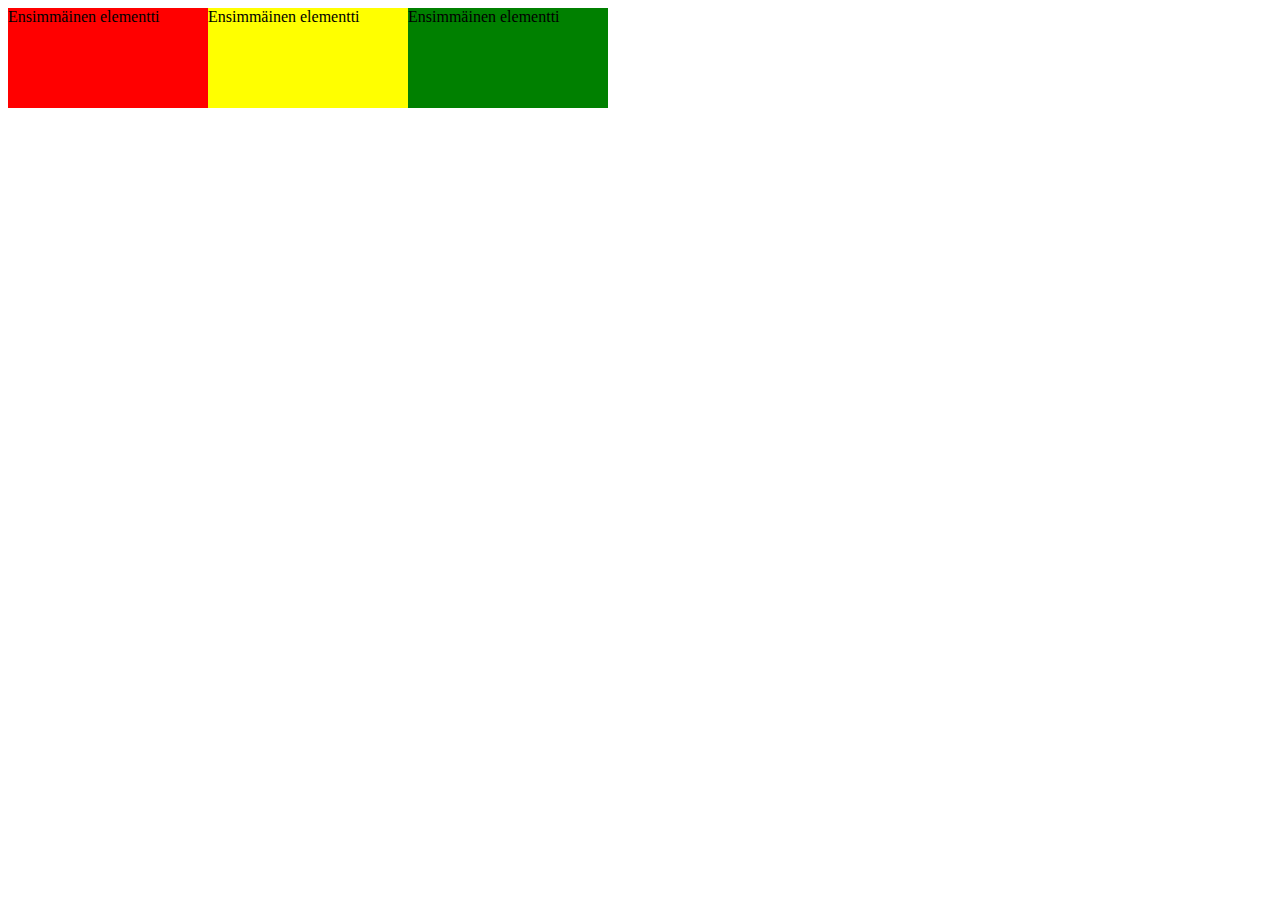
==== position.html @ 9d72c99d "Lisättiin uusi html ja stylesheet laatikoille" ====
<!DOCTYPE html>
<html>

<head>
    <link rel="stylesheet" type="text/css" href="pstyles.css">
  <meta charset="utf-8">
  <title>Lapio website</title>
</head>

<body>
  <div class="rivi">
      <div class="elementti1 kol">Ensimmäinen elementti</div>
      <div class="elementti2 kol">Ensimmäinen elementti</div>
      <div class="elementti3 kol">Ensimmäinen elementti</div>
  </div>

  <!--Tee tehtävät tänne-->
</body>

</html>
---- pstyles.css ----
.rivi {
    display: table;
    
}

.kol {
    display: table-cell;
    margin: 100px;
}

.elementti1 {
    width: 200px;
    height: 100px;
    background-color: red;
  }
  
  .elementti2 {
    width: 200px;
    height: 100px;
    background-color: yellow;
  }
  
  .elementti3 {
    width: 200px;
    height: 100px;
    background-color: green;
  }
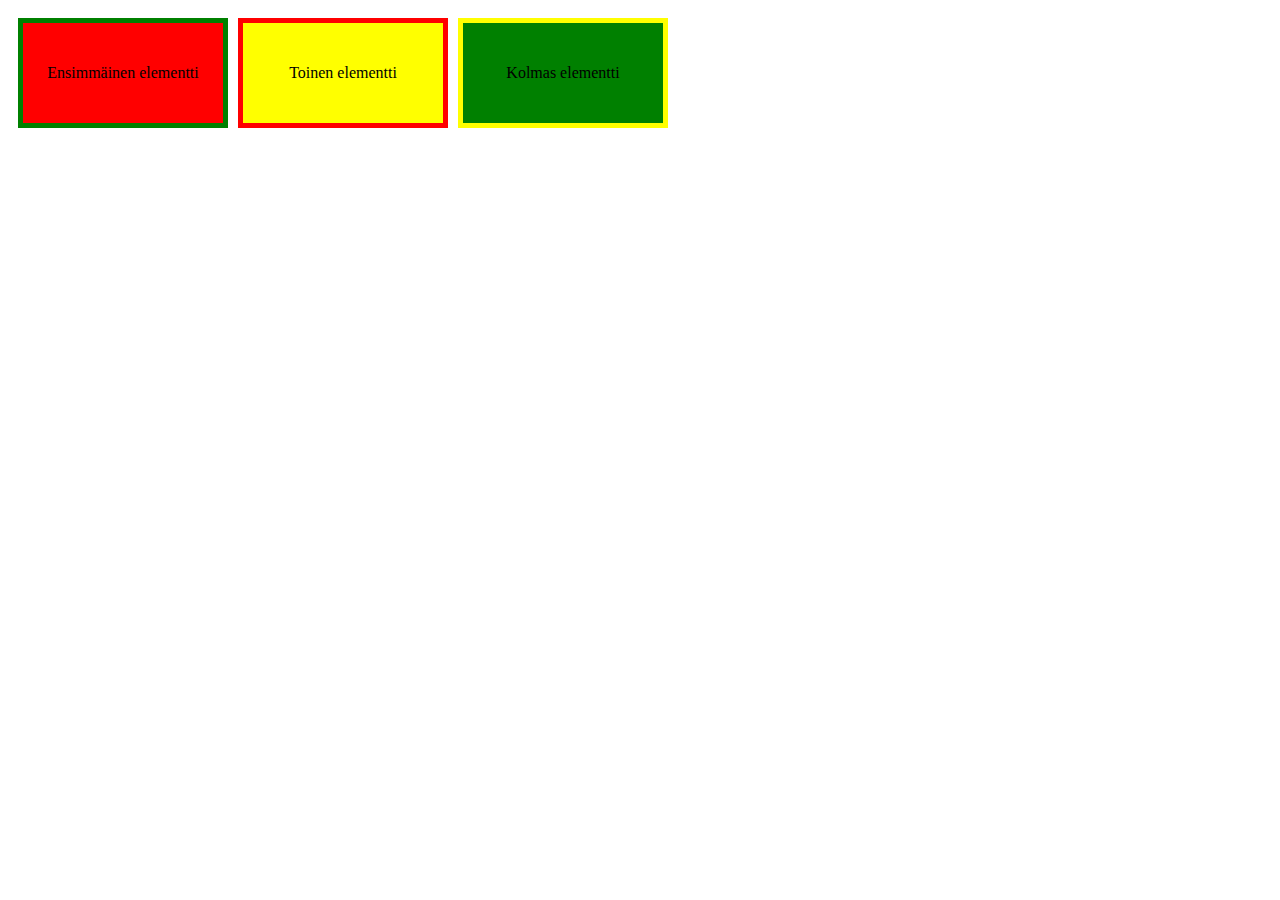
==== commit 677fe641: "Osa 3. Kymmenes tehtävä" ====
--- a/position.html
+++ b/position.html
@@ -10,8 +10,8 @@
 <body>
   <div class="rivi">
       <div class="elementti1 kol">Ensimmäinen elementti</div>
-      <div class="elementti2 kol">Ensimmäinen elementti</div>
-      <div class="elementti3 kol">Ensimmäinen elementti</div>
+      <div class="elementti2 kol">Toinen elementti</div>
+      <div class="elementti3 kol">Kolmas elementti</div>
   </div>
 
   <!--Tee tehtävät tänne-->
--- a/pstyles.css
+++ b/pstyles.css
@@ -1,28 +1,40 @@
 .rivi {
     display: table;
+    border-spacing: 10px;
     
 }
 
 .kol {
     display: table-cell;
-    margin: 100px;
+    text-align: center;
+    vertical-align: middle;
+    
 }
 
 .elementti1 {
     width: 200px;
     height: 100px;
     background-color: red;
+    border-style: solid;
+    border-width: 5px;
+    border-color: green;
   }
   
   .elementti2 {
     width: 200px;
     height: 100px;
     background-color: yellow;
+    border-style: solid;
+    border-width: 5px;
+    border-color: red;
   }
   
   .elementti3 {
     width: 200px;
     height: 100px;
     background-color: green;
+    border-style: solid;
+    border-width: 5px;
+    border-color: yellow;
   }
   
